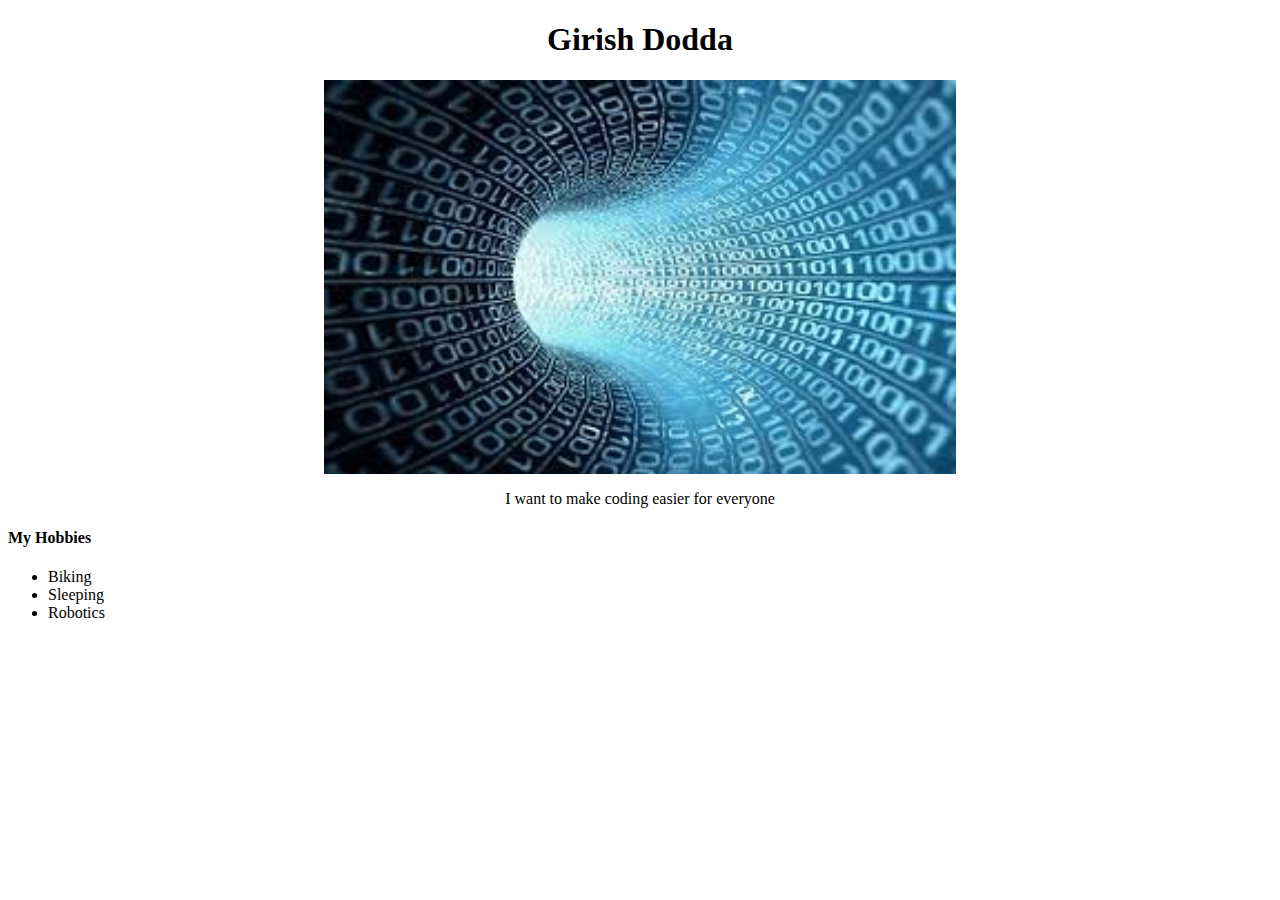
==== Index.html @ 1e2b1a23 "First Commit" ====
<!DOCTYPE html>
<html lang="en">

<head>
    <meta charset="UTF-8">
    <meta http-equiv="X-UA-Compatible" content="IE=edge">
    <meta name="viewport" content="width=device-width, initial-scale=1.0">
    <link rel="stylesheet" href="style.css">
    <title>Girish Dodda Portfilo</title>
</head>

<body>
    <h1>Girish Dodda</h1>
    <img src="[data-uri]"
        alt="Coding Pic">

    <p>I want to make coding easier for everyone</p>

    <h4>My Hobbies</h4>
    <ul>
        <li>Biking</li>
        <li>Sleeping</li>
        <li>Robotics</li>
    </ul>
</body>

<script src="script.js"></script>

</html>
---- style.css ----
h1,
p {
    text-align: center;
}

img {
    display: block;
    margin-left: auto;
    margin-right: auto;
    width: 50%;
}
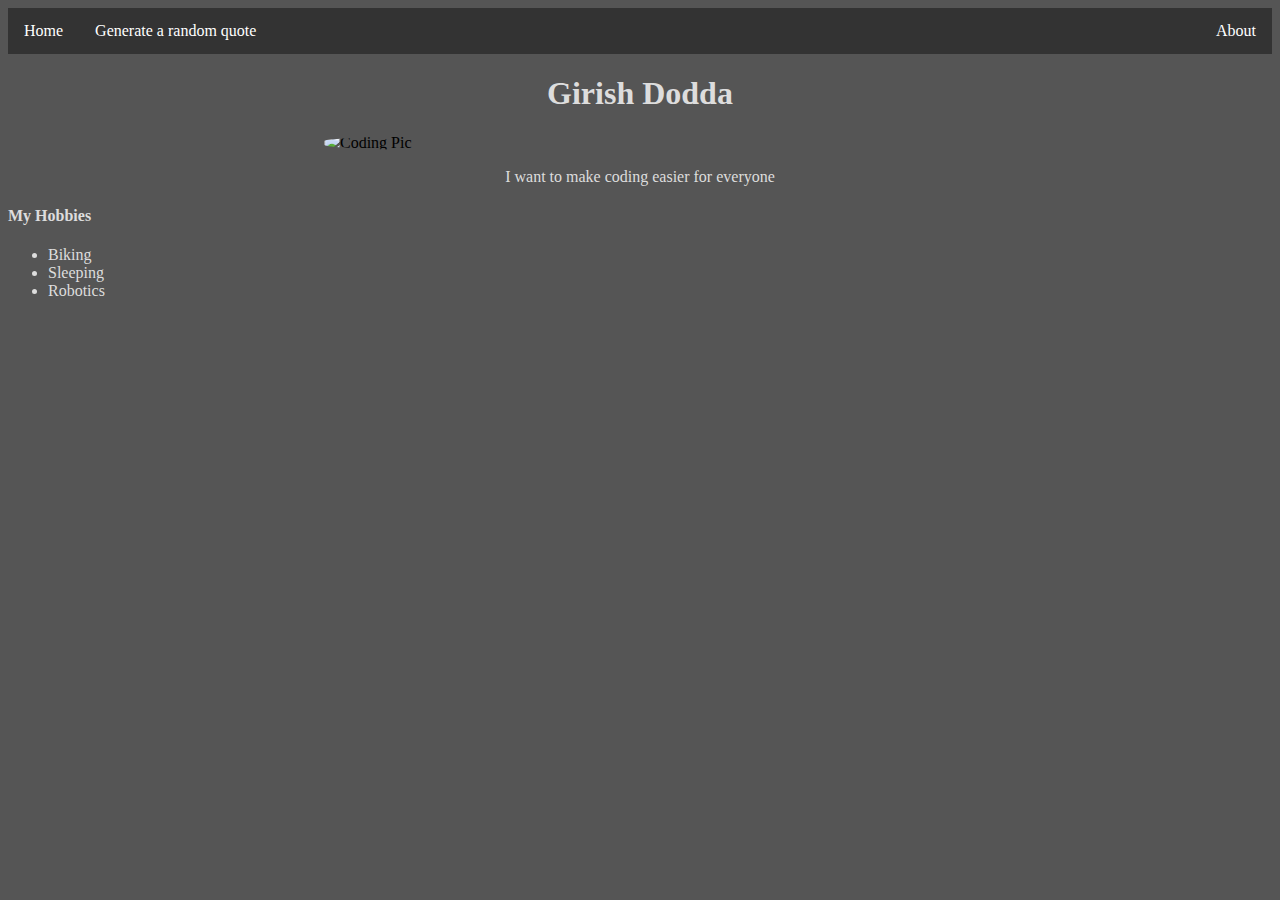
==== commit 9fe997eb: "All done for now" ====
--- a/Index.html
+++ b/Index.html
@@ -10,18 +10,27 @@
 </head>
 
 <body>
+    <ul class="navbar">
+        <li class="navbar_item"><a href="#">Home</a></li>
+        <li class="navbar_item"><a href="random_quote_gen.html">Generate a random quote</a></li>
+        <!-- <li class="navbar_item"><a href="#contact">Contact</a></li> -->
+        <li style="float:right" class="navbar_item"><a class="active" href="about_me.html">About</a></li>
+    </ul>
+
     <h1>Girish Dodda</h1>
-    <img src="[data-uri]"
+    <img src="https://i2.wp.com/bdtechtalks.com/wp-content/uploads/2020/06/artificial-intelligence.jpg?fit=3823%2C2500&ssl=1"
         alt="Coding Pic">
 
     <p>I want to make coding easier for everyone</p>
 
-    <h4>My Hobbies</h4>
-    <ul>
-        <li>Biking</li>
-        <li>Sleeping</li>
-        <li>Robotics</li>
+    <h4 style="color: #dddddd;">My Hobbies</h4>
+    <ul style="color: #dddddd;">
+        <li style="color: #dddddd;">Biking</li>
+        <li style="color: #dddddd;">Sleeping</li>
+        <li style="color: #dddddd;">Robotics</li>
     </ul>
+
+
 </body>
 
 <script src="script.js"></script>
--- a/style.css
+++ b/style.css
@@ -1,6 +1,7 @@
 h1,
 p {
     text-align: center;
+    color: #dddddd;
 }
 
 img {
@@ -8,4 +9,57 @@
     margin-left: auto;
     margin-right: auto;
     width: 50%;
+    border-radius: 40%;
+}
+
+body {
+    background-color: #555;
+}
+
+.navbar_item {
+    display: inline;
+    float: left;
+}
+
+a {
+    display: block;
+    padding: 8px;
+}
+
+.navbar {
+    list-style-type: none;
+    margin: 0;
+    padding: 0;
+    overflow: hidden;
+    background-color: #333;
+}
+
+li a {
+    display: block;
+    color: white;
+    text-align: center;
+    padding: 14px 16px;
+    text-decoration: none;
+}
+
+li a:hover {
+    background-color: #111;
+}
+
+.button {
+    border: none;
+    color: white;
+    background-color: #333;
+    padding: 15px 32px;
+    text-align: center;
+    text-decoration: none;
+    display: inline-block;
+    font-size: 16px;
+    margin: 4px 2px;
+    cursor: pointer;
+
+}
+
+.button:hover {
+    background-color: #111;
 }